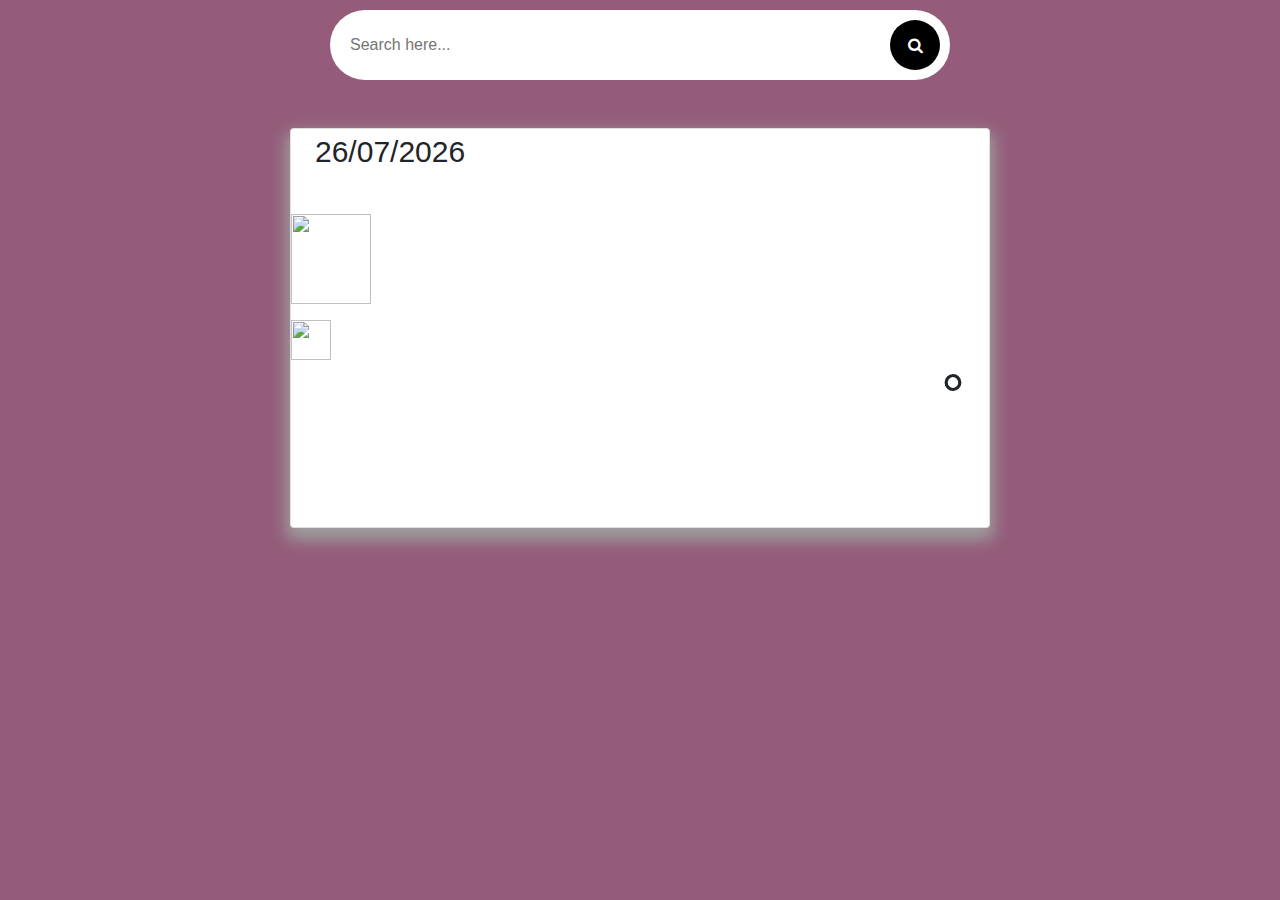
==== realisation/app/index.html @ 0617d305 "added" ====
<!DOCTYPE html>
<html lang="en">

<head>
    <meta charset="UTF-8">
    <meta http-equiv="X-UA-Compatible" content="IE=edge">
    <meta name="viewport" content="width=device-width, initial-scale=1.0">
    <link rel="stylesheet" href="style.css">
    <link rel="stylesheet" href="https://maxcdn.bootstrapcdn.com/bootstrap/4.0.0/css/bootstrap.min.css">
    <link rel="stylesheet" href="https://cdnjs.cloudflare.com/ajax/libs/font-awesome/4.0.3/css/font-awesome.css">
    <link rel="stylesheet" href="costume.css">

    
    <title>My Weather</title>
</head>

<body>

    <div class="container ">
        <div class="d-flex justify-content-center ">
            <div class="search"> <input id="cityInput" class="search_input" type="text" name="" placeholder="Search here..."> <a href="#"   class="search_icon"><i onclick="onSearch()" class="fa fa-search"></i></a> </div>
        </div>
    </div>
    <!-- <div>
        <input id="cityInput" type="text" placeholder="City Name">
        <button onclick="onSearch()">Search</button>
    </div> -->
    <div class="current_weather">
        <div>
            
            <!-- <p id="descri"></p> -->
        </div>
        
           
            <div class="container-fluid px-1 px-md-4 py-5 mx-auto">
                <div class="row   justify-content-center px-3">
                    <div class="  card">
                        <div class="cityDate">
                            <p id="date" class="ml-4 mb-4"></p>
                            <h2  id="city" class="ml-auto mr-4 mt-3 mb-0"></h2>
                           
                        </div>
                        
                        <img src="http://openweathermap.org/img/w/" id="icon">

                        <h2  id="city" class="ml-auto mr-4 mt-3 mb-0"></h2>
                        <!-- <p id="icon"></p> -->
                        <p id="desc" class="ml-auto mr-4 mb-0 med-font"></p>
                        <div class="humidity">
                            <img id="iconHumidity" src="https://img.icons8.com/external-dreamstale-lineal-dreamstale/32/000000/external-humidity-weather-dreamstale-lineal-dreamstale.png"/>
                          
                            <p id="country" class="time-font  mb-0 ml-4 mt-auto"><span class="sm-font"></span></p>
                        </div>
                        <h1 id="temp" class="ml-auto mr-4 large-font">&#176;</h1>
                        
                       
                    </div>
                </div>
            </div>
        
    </div>
</body>
<script src="weather.js"></script>
<script src="weatherManager.js"></script>
<script src="main.js"></script>

</html>
---- realisation/app/style.css ----
body,
html {
    height: 100%;
    width: 100%;
    margin: 0;
    padding: 0;
    background: #945c7a !important
}

.search {
    margin-bottom: auto;
    margin-top: 10px;
    height: 70px;
    background-color: #fff;
    border-radius: 40px;
    padding: 10px
}

.search_input {
    color: rgb(7, 7, 7);
    border: 0;
    outline: 0;
    background: none;
    width: 0;
    margin-top: 5px;
    caret-color: transparent;
    line-height: 40px;
    transition: width 0.4s linear
}

.search .search_input {
    padding: 0 10px;
    width: 550px;
    caret-color: rgb(92, 15, 47);
    transition: width 0.4s linear
}

.search:hover>.search_icon {
    background: rgb(146, 151, 199);
    color: rgb(0, 0, 0)
}

.search_icon {
    height: 50px;
    width: 50px;
    float: right;
    display: flex;
    justify-content: center;
    align-items: center;
    border-radius: 50%;
    color: white;
    background-color: black
}

a:link {
    text-decoration: none
}


body {
    color: #fff;
    overflow-x: hidden;
    height: 100%;
    background-color: #CFD8DC;
    background-repeat: no-repeat
}

.card {
    background-image: url("https://i.imgur.com/dpqZJV5.jpg");
    background-size: cover;
    width: 700px;
    height: 400px;
    border-radius: 20px;
    box-shadow: 0px 8px 16px 4px #9E9E9E;
    margin-top: 0px ;
    
    
}

.time-font {
    font-size: 50px
}

.sm-font {
    font-size: 18px
}

.med-font {
    font-size: 28px
}

.large-font {
    font-size: 60px
}
---- realisation/app/costume.css ----
img{
    width: 80PX;
    height: 90px;
}
.humidity{
display: flex;
justify-content: flex-start;

}
#date{
    font-size: 30px;
    
}
.humidity ,#iconHumidity,.country{
    
    width: 40PX;
    height: 40px;
    
}
.cityDate{
    display: flex;
    flex-direction: column;
    justify-content: space-around ;
    
}
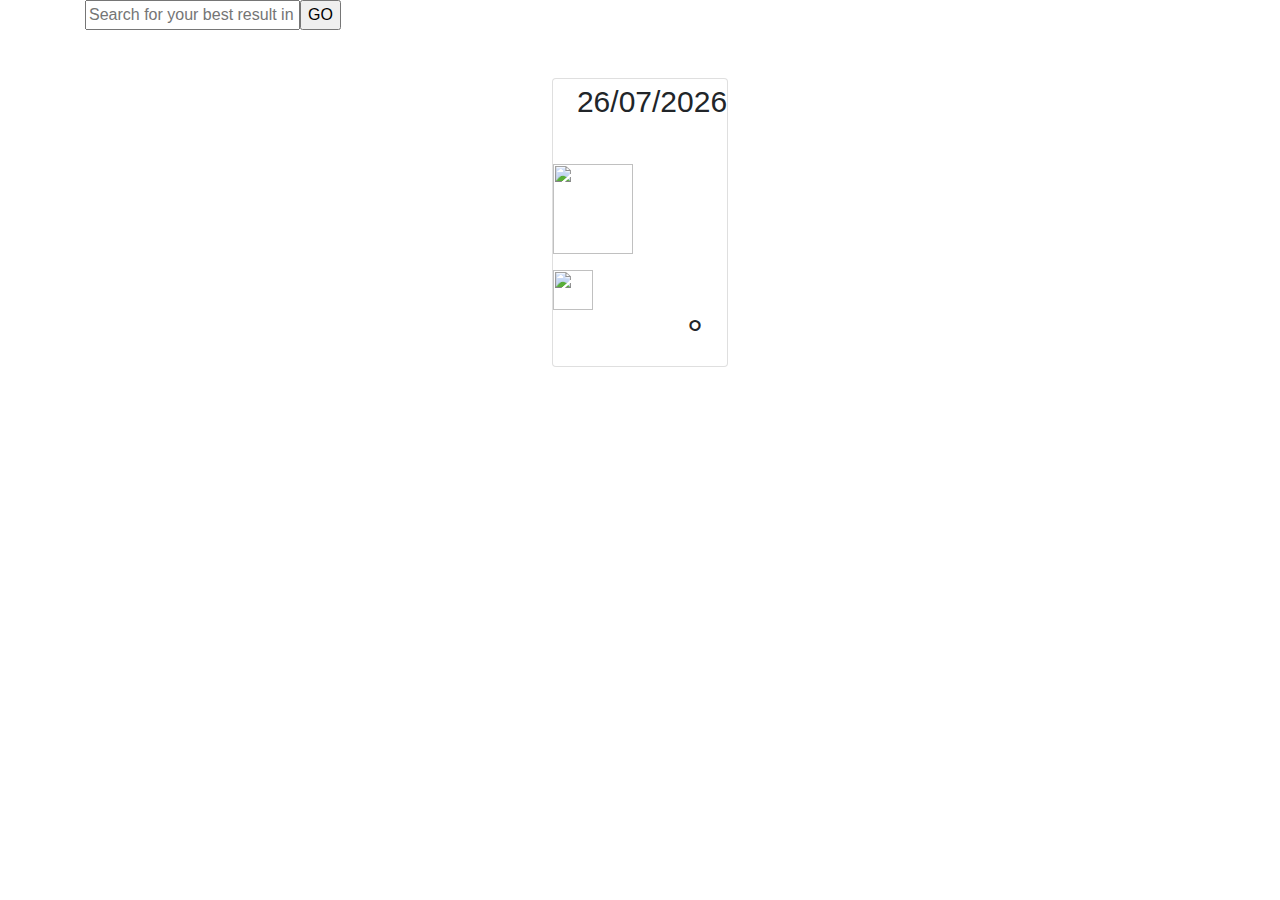
==== commit 454a6060: "added" ====
--- a/realisation/app/index.html
+++ b/realisation/app/index.html
@@ -9,16 +9,17 @@
     <link rel="stylesheet" href="https://maxcdn.bootstrapcdn.com/bootstrap/4.0.0/css/bootstrap.min.css">
     <link rel="stylesheet" href="https://cdnjs.cloudflare.com/ajax/libs/font-awesome/4.0.3/css/font-awesome.css">
     <link rel="stylesheet" href="costume.css">
-
     
     <title>My Weather</title>
 </head>
 
 <body>
 
-    <div class="container ">
-        <div class="d-flex justify-content-center ">
-            <div class="search"> <input id="cityInput" class="search_input" type="text" name="" placeholder="Search here..."> <a href="#"   class="search_icon"><i onclick="onSearch()" class="fa fa-search"></i></a> </div>
+    <div class="bbbootstrap">
+        <div class="container">
+            <form>
+                <span role="status" aria-live="polite" class="ui-helper-hidden-accessible"></span><input type="text" id="Form_Search" value="" placeholder="Search for your best result in our community" role="searchbox" class="InputBox " autocomplete="off"><input type="submit" id="Form_Go" class="Button" value="GO">
+            </form>
         </div>
     </div>
     <!-- <div>
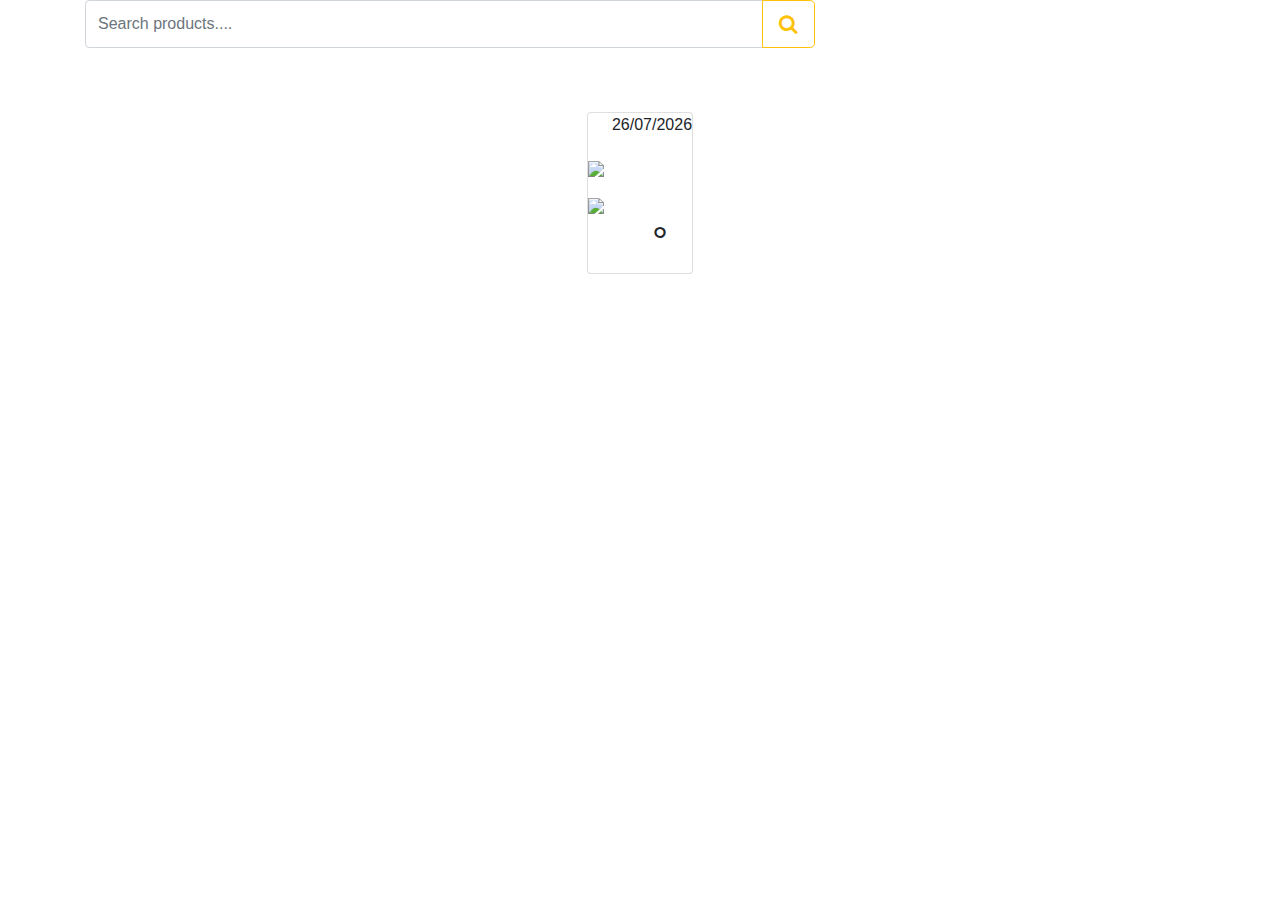
==== commit a5e96376: "ADDED" ====
--- a/realisation/app/index.html
+++ b/realisation/app/index.html
@@ -5,27 +5,31 @@
     <meta charset="UTF-8">
     <meta http-equiv="X-UA-Compatible" content="IE=edge">
     <meta name="viewport" content="width=device-width, initial-scale=1.0">
-    <link rel="stylesheet" href="style.css">
+    <link rel="stylesheet" href="style1.css">
     <link rel="stylesheet" href="https://maxcdn.bootstrapcdn.com/bootstrap/4.0.0/css/bootstrap.min.css">
     <link rel="stylesheet" href="https://cdnjs.cloudflare.com/ajax/libs/font-awesome/4.0.3/css/font-awesome.css">
-    <link rel="stylesheet" href="costume.css">
+    <link rel="stylesheet" href="costume1.css">
+
     
     <title>My Weather</title>
 </head>
 
 <body>
-
-    <div class="bbbootstrap">
-        <div class="container">
-            <form>
-                <span role="status" aria-live="polite" class="ui-helper-hidden-accessible"></span><input type="text" id="Form_Search" value="" placeholder="Search for your best result in our community" role="searchbox" class="InputBox " autocomplete="off"><input type="submit" id="Form_Go" class="Button" value="GO">
-            </form>
+    <div class="container justify-content-center">
+        <div class="row">
+            <div class="col-md-8">
+                <div class="input-group mb-3"> <input type="text" class="form-control input-text" placeholder="Search products...." aria-label="Recipient's username" aria-describedby="basic-addon2">
+                    <div class="input-group-append"> <button class="btn btn-outline-warning btn-lg" type="button"><i class="fa fa-search"></i></button> </div>
+                </div>
+            </div>
         </div>
     </div>
-    <!-- <div>
-        <input id="cityInput" type="text" placeholder="City Name">
-        <button onclick="onSearch()">Search</button>
+<!--     <div class="container ">
+        <div class="d-flex justify-content-center ">
+            <div class="search"> <input id="cityInput" class="search_input" type="text" name="" placeholder="Search here..."> <a href="#"   class="search_icon"><i onclick="onSearch()" class="fa fa-search"></i></a> </div>
+        </div>
     </div> -->
+
     <div class="current_weather">
         <div>
             
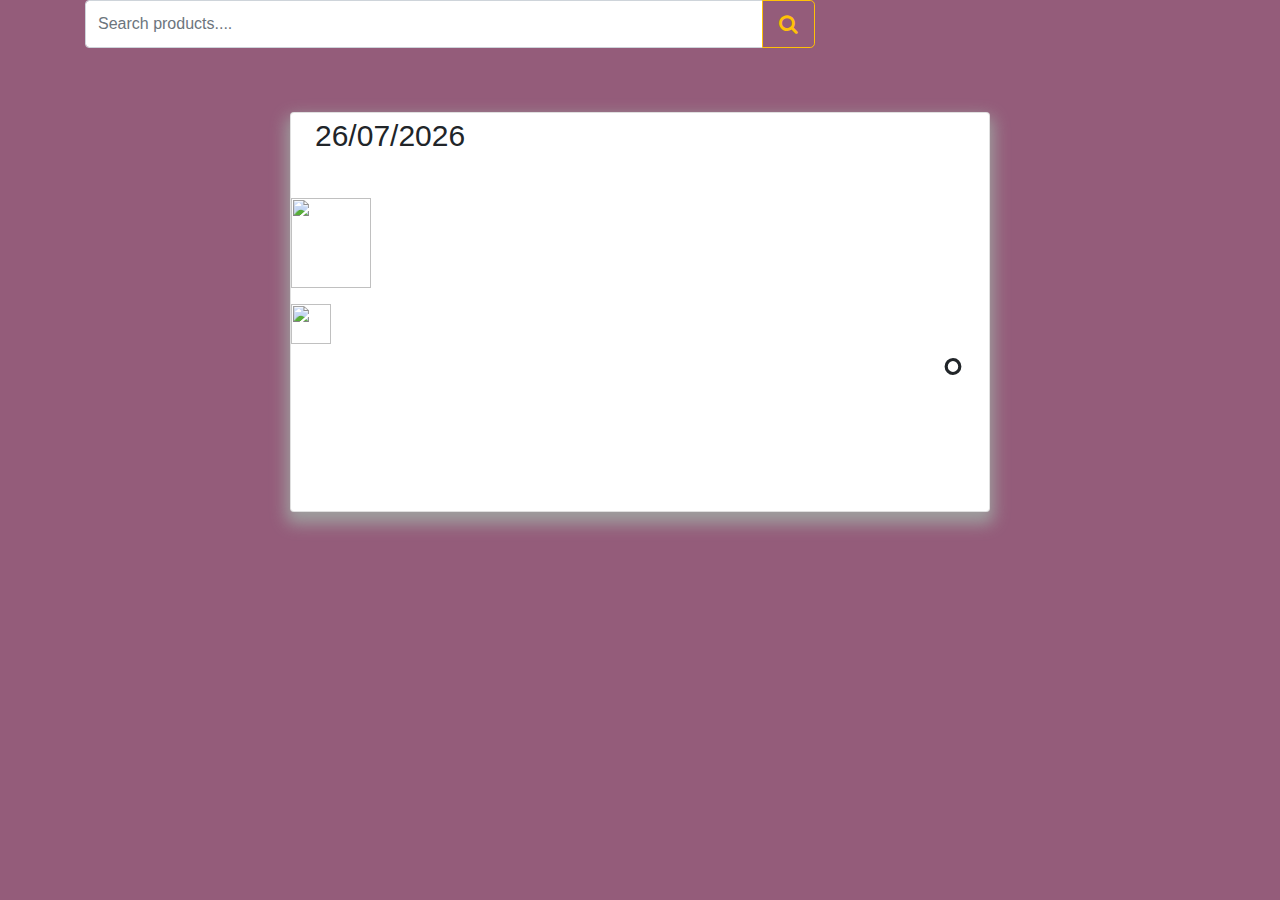
==== commit 15a27da6: "added" ====
--- a/realisation/app/index.html
+++ b/realisation/app/index.html
@@ -46,7 +46,7 @@
                            
                         </div>
                         
-                        <img src="http://openweathermap.org/img/w/" id="icon">
+                        <img src="http://openweathermap.org/img/w/" id="con">
 
                         <h2  id="city" class="ml-auto mr-4 mt-3 mb-0"></h2>
                         <!-- <p id="icon"></p> -->
--- a/realisation/app/style1.css
+++ b/realisation/app/style1.css
@@ -0,0 +1,94 @@
+body,
+html {
+    height: 100%;
+    width: 100%;
+    margin: 0;
+    padding: 0;
+    background: #945c7a !important
+}
+
+.search {
+    margin-bottom: auto;
+    margin-top: 10px;
+    height: 70px;
+    background-color: #fff;
+    border-radius: 40px;
+    padding: 10px
+}
+
+.search_input {
+    color: rgb(7, 7, 7);
+    border: 0;
+    outline: 0;
+    background: none;
+    width: 0;
+    margin-top: 5px;
+    caret-color: transparent;
+    line-height: 40px;
+    transition: width 0.4s linear
+}
+
+.search .search_input {
+    padding: 0 10px;
+    width: 550px;
+    caret-color: rgb(92, 15, 47);
+    transition: width 0.4s linear
+}
+
+.search:hover>.search_icon {
+    background: rgb(146, 151, 199);
+    color: rgb(0, 0, 0)
+}
+
+.search_icon {
+    height: 50px;
+    width: 50px;
+    float: right;
+    display: flex;
+    justify-content: center;
+    align-items: center;
+    border-radius: 50%;
+    color: white;
+    background-color: black
+}
+
+a:link {
+    text-decoration: none
+}
+
+
+body {
+    color: #fff;
+    overflow-x: hidden;
+    height: 100%;
+    background-color: #CFD8DC;
+    background-repeat: no-repeat
+}
+
+.card {
+    background-image: url("https://i.imgur.com/dpqZJV5.jpg");
+    background-size: cover;
+    width: 700px;
+    height: 400px;
+    border-radius: 20px;
+    box-shadow: 0px 8px 16px 4px #9E9E9E;
+    margin-top: 0px ;
+    
+    
+}
+
+.time-font {
+    font-size: 50px
+}
+
+.sm-font {
+    font-size: 18px
+}
+
+.med-font {
+    font-size: 28px
+}
+
+.large-font {
+    font-size: 60px
+}--- a/realisation/app/costume1.css
+++ b/realisation/app/costume1.css
@@ -0,0 +1,25 @@
+img{
+    width: 80PX;
+    height: 90px;
+}
+.humidity{
+display: flex;
+justify-content: flex-start;
+
+}
+#date{
+    font-size: 30px;
+    
+}
+.humidity ,#iconHumidity,.country{
+    
+    width: 40PX;
+    height: 40px;
+    
+}
+.cityDate{
+    display: flex;
+    flex-direction: column;
+    justify-content: space-around ;
+    
+}